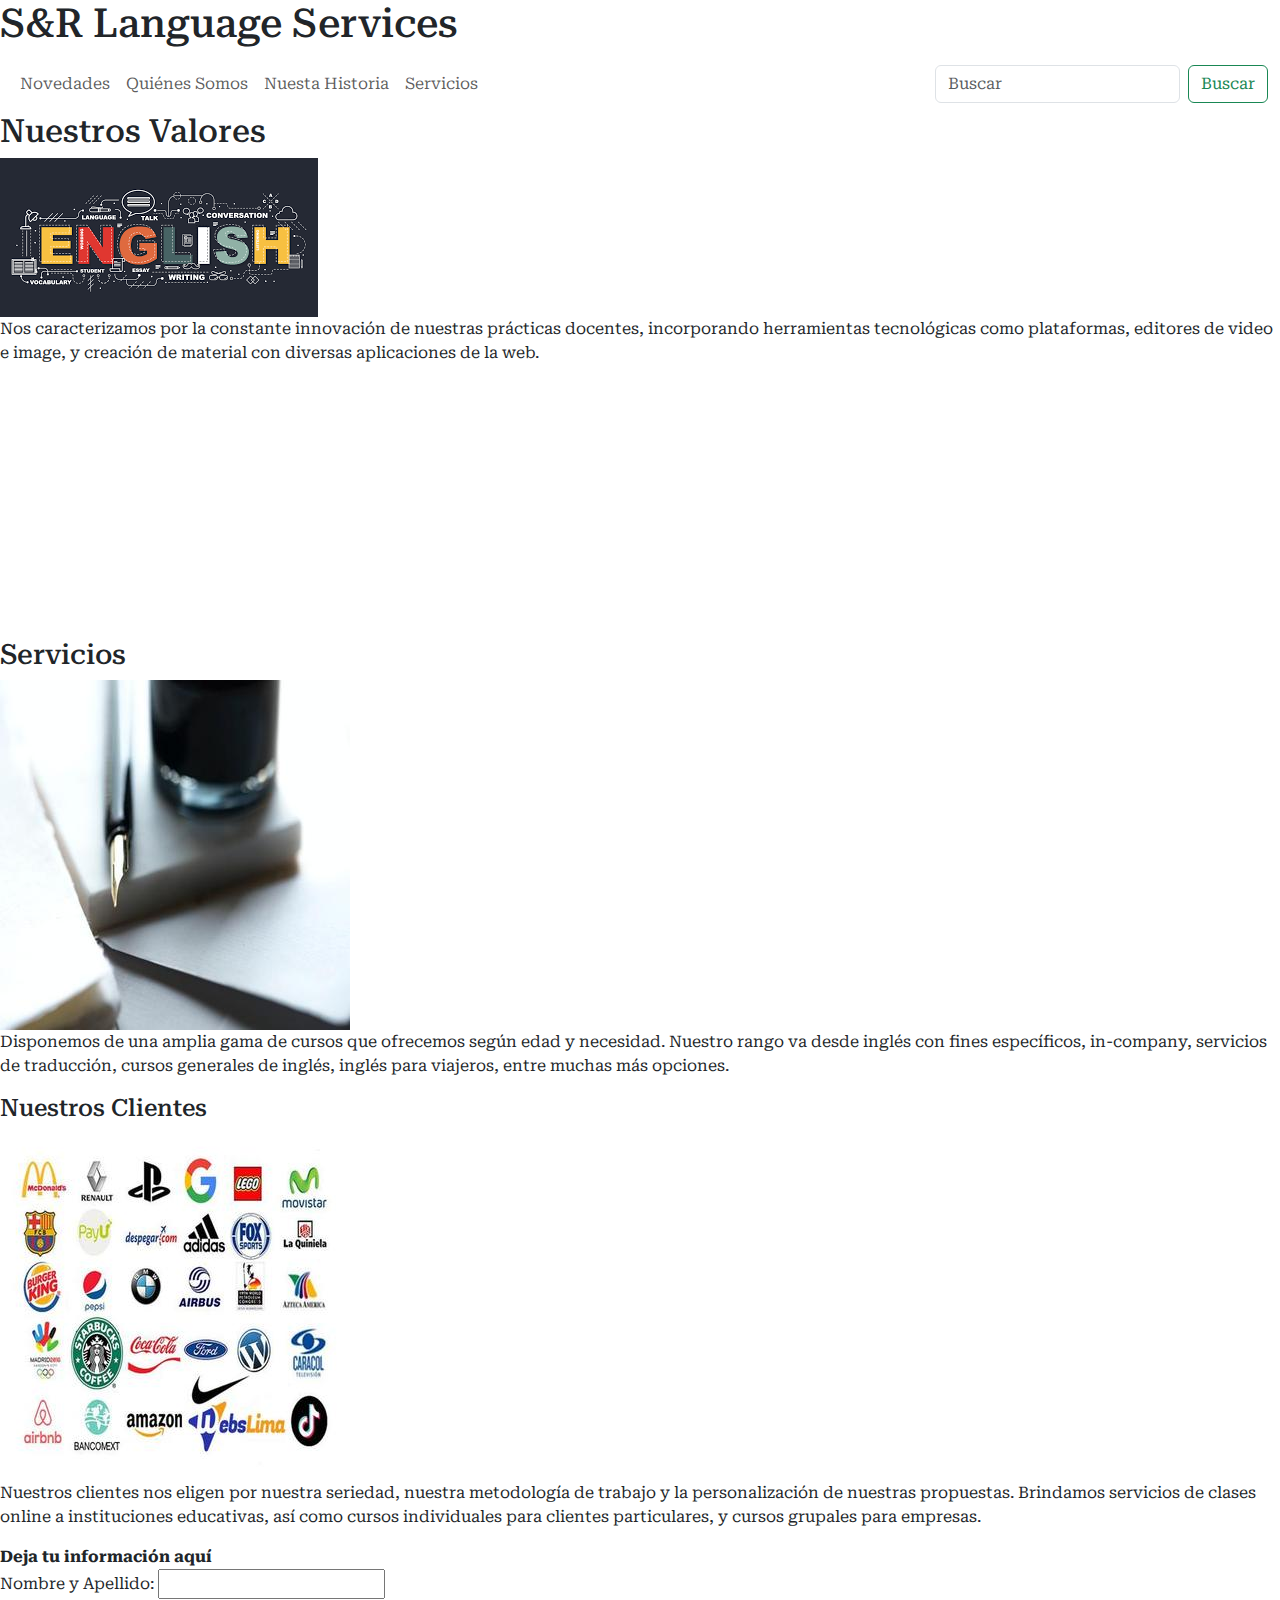
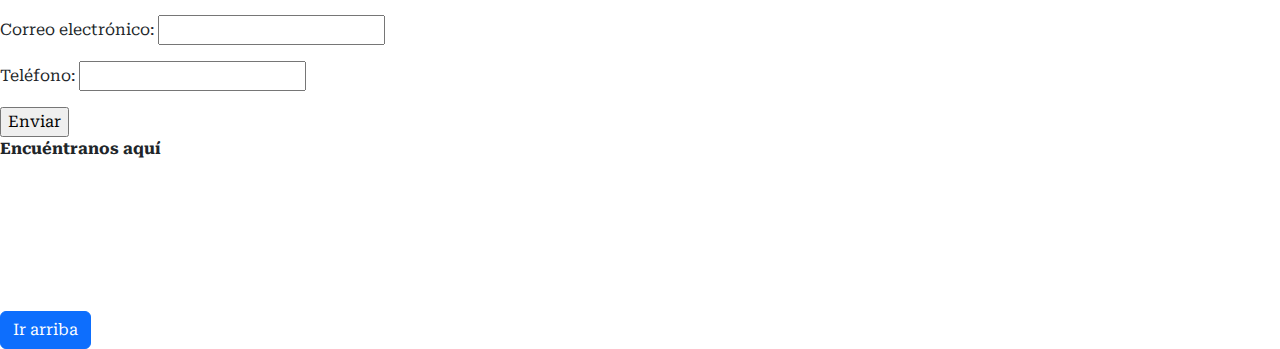
==== index.html @ 3f5acf0b "parte3fea" ====
<!DOCTYPE html>
<!DOCTYPE html>
<html lang="en">
<head>
    <meta charset="UTF-8">
    <meta http-equiv="X-UA-Compatible" content="IE=edge">
    <meta name="viewport" content="width=device-width, initial-scale=1.0">
    <link rel="preconnect" href="https://fonts.googleapis.com">
    <link rel="preconnect" href="https://fonts.gstatic.com" crossorigin>
    <link href="https://fonts.googleapis.com/css2?family=Roboto+Serif:ital,opsz,wght@0,8..144,300;0,8..144,500;1,8..144,700&display=swap" rel="stylesheet">
    <link rel="stylesheet" href="./css/style.css">
    <link rel="shortcut icon" href="./assets/img/favicon.png">
    <title>S&R English</title>
    

</head>
<body> 
    <header>
        <h1 id="arriba">S&R Language Services</h1>
        <nav class="navbar navbar-expand-lg">
          <div class="container-fluid">
            <div class="collapse navbar-collapse justify-content " id="navbarSupportedContent">
              <ul class="navbar-nav me-auto mb-2 mb-lg-0">
                <li class="nav-item">
                <a class="nav-link" href="./novedades.html">Novedades</a>
                </li>
                <li class="nav-item">
                <a class="nav-link" href="./quienessomos.html">Quiénes Somos</a>
                </li>
                <li class="nav-item">
                <a class="nav-link" href="./nuestrahistoria.html">Nuesta Historia</a>
                </li>
                <li class="nav-item">
                <a class="nav-link" href="./servicios.html">Servicios</a>
                </li>
              </ul>
              <form class="d-flex" role="search">
                <input class="form-control me-2" type="buscar" placeholder="Buscar" aria-label="Buscar">
                <button class="btn btn-outline-success" type="submit">Buscar</button>
              </form>
            </div>
          </div>
        </nav>
    </header>
<main>
    <div class="embed-responsive embed-responsive-21by9">
        <h2>Nuestros Valores</h2>
        <img src="./assets/img/img0.0.png" alt="letras ingles" class="img-fluid">
        <p>Nos caracterizamos por la constante innovación de nuestras prácticas docentes, incorporando herramientas tecnológicas como plataformas, editores de video e image, y creación de material con diversas aplicaciones de la web.</p>
        <iframe class="embed-responsive-item" width="350" height="250" src="https://www.youtube.com/embed/4sHX3MiPGFc" title="YouTube video player" frameborder="0" allow="accelerometer; autoplay; clipboard-write; encrypted-media; gyroscope; picture-in-picture; web-share" allowfullscreen> </iframe>
    </div>
    <div>
        <h3>Servicios</h3>
        <img src="./assets/img/img7.jpg" alt="papel y lapiz" class="img-fluid">
        <p>Disponemos de una amplia gama de cursos que ofrecemos según edad y necesidad. Nuestro rango va desde inglés con fines específicos, in-company, servicios de traducción, cursos generales de inglés, inglés para viajeros, entre muchas más opciones.</p>
    </div>
    <div>
        <h4>Nuestros Clientes</h4>
        <img src="./assets/img/img10.jpg" alt="logo empresas" class="img-fluid">
        <p>Nuestros clientes nos eligen por nuestra seriedad, nuestra metodología de trabajo y la personalización de nuestras propuestas. Brindamos servicios de clases online a instituciones educativas, así como cursos individuales para clientes particulares, y cursos grupales para empresas.</p>
    </div>
</main>
<footer>
  <form action="mailto:rocio.draco@gmail.com" method="post" enctype="text/plain">
    <b>Deja tu información aquí</b>
      <p class="font-color">Nombre y Apellido: <input type="text" name="Nombre completo"></p>
      <p class="font-color">Correo electrónico: <input type="text" name="Correo"></p>
      <p class="font-color">Teléfono: <input type="text" name="teléfono"></p>
        <input type="submit" value="Enviar">
  </form>
    <div>
      <b>Encuéntranos aquí</b>    
      <iframe style="display: block;" src="https://www.google.com/maps/embed?pb=!1m16!1m12!1m3!1d4170.838942473077!2d-65.77866810707789!3d-28.47221215874416!2m3!1f0!2f0!3f0!3m2!1i1024!2i768!4f13.1!2m1!1sgoogle%20maps!5e0!3m2!1sen!2sar!4v1674515989685!5m2!1sen!2sar" width="35%" height="auto" style="border: 1;" allowfullscreen="" loading="lazy" referrerpolicy="no-referrer-when-downgrade"></iframe>
    </div>


    <a class="btn btn-primary text-center" href="#arriba" role="button">Ir arriba</a>
</footer>

</body>
</html>
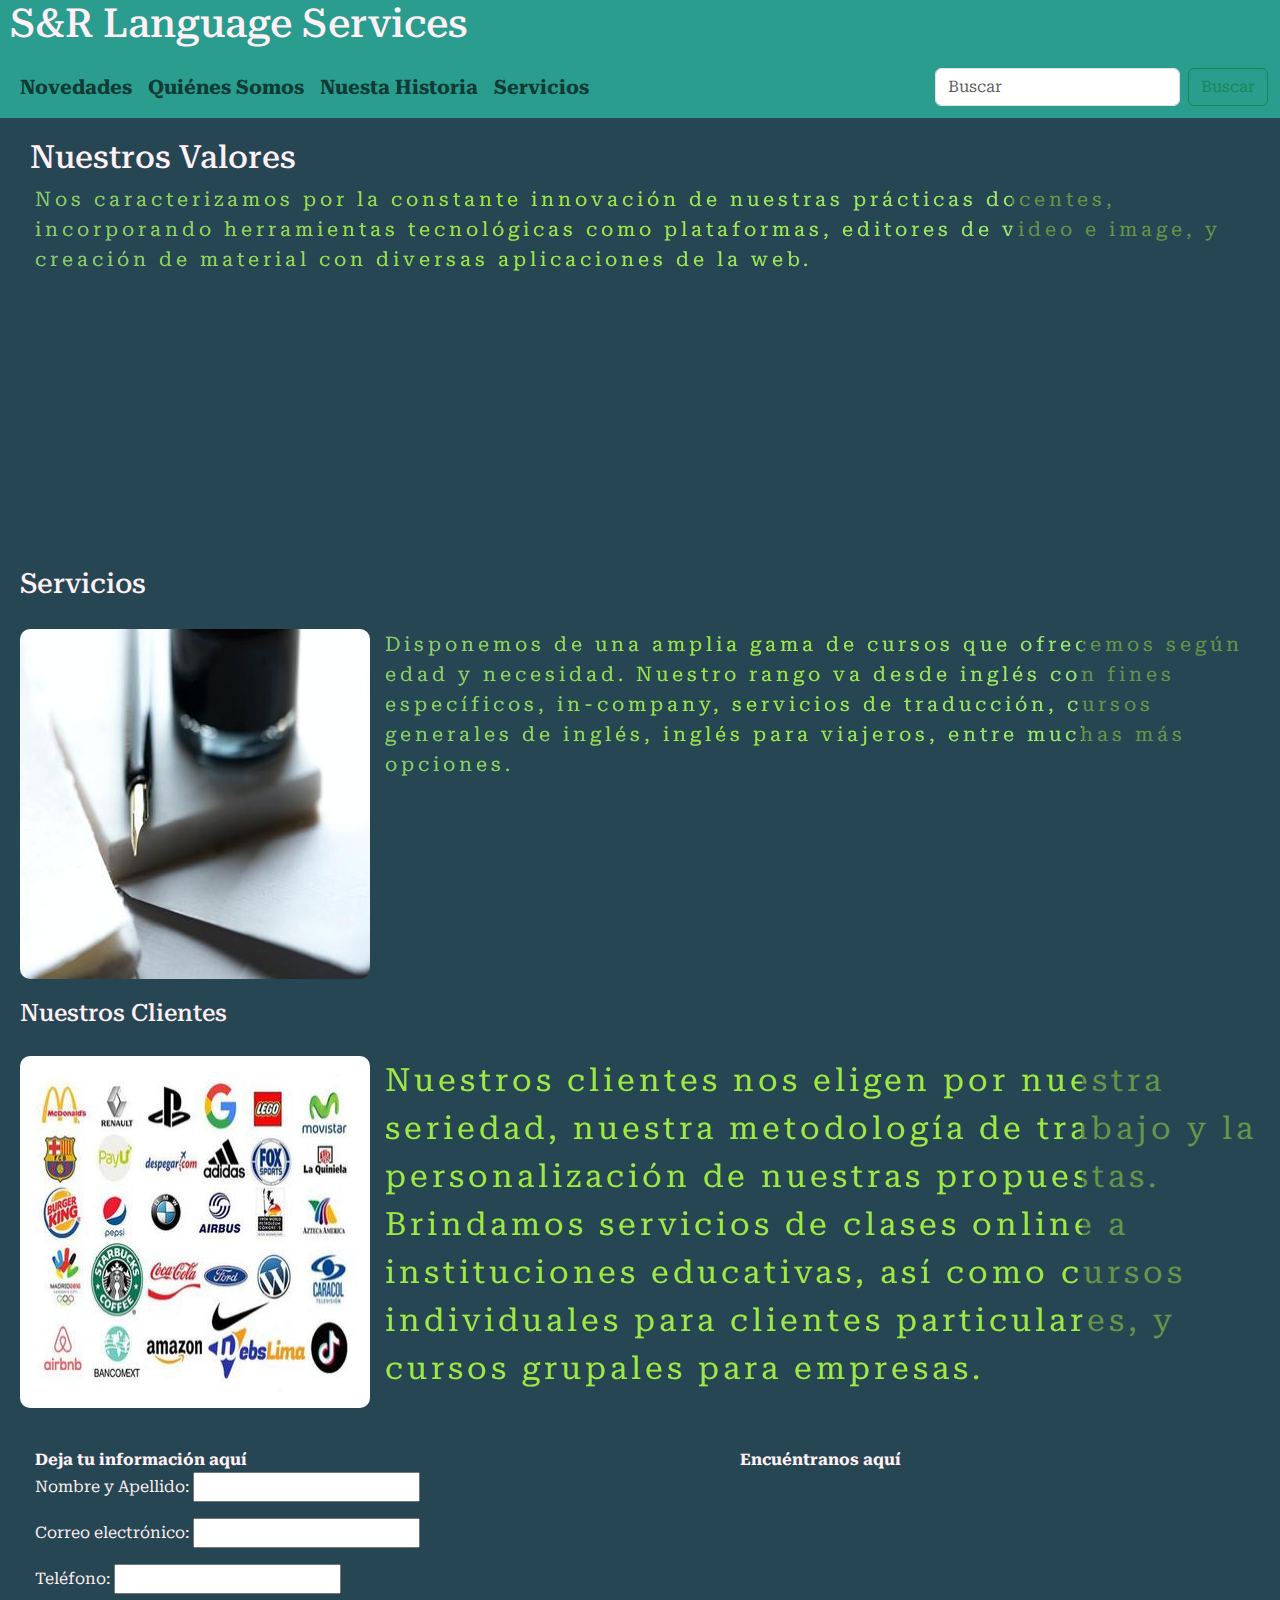
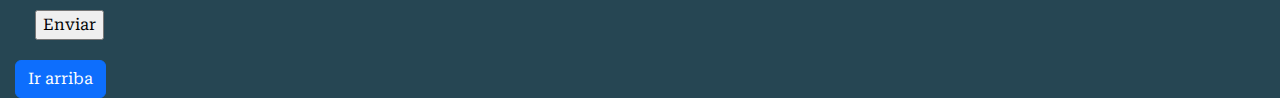
==== commit 766ef136: "version5" ====
--- a/index.html
+++ b/index.html
@@ -14,9 +14,9 @@
     
 
 </head>
-<body> 
+<body class="bgrnd"> 
     <header>
-        <h1 id="arriba">S&R Language Services</h1>
+        <h1 id="arriba" class="txtcolr">S&R Language Services</h1>
         <nav class="navbar navbar-expand-lg">
           <div class="container-fluid">
             <div class="collapse navbar-collapse justify-content " id="navbarSupportedContent">
@@ -43,24 +43,24 @@
         </nav>
     </header>
 <main>
-    <div class="embed-responsive embed-responsive-21by9">
-        <h2>Nuestros Valores</h2>
-        <img src="./assets/img/img0.0.png" alt="letras ingles" class="img-fluid">
-        <p>Nos caracterizamos por la constante innovación de nuestras prácticas docentes, incorporando herramientas tecnológicas como plataformas, editores de video e image, y creación de material con diversas aplicaciones de la web.</p>
+    <div class="embed-responsive embed-responsive-21by9 align">
+        <h2 class="txtcolr">Nuestros Valores</h2>
+        <p class="txtcolr2 animation2">Nos caracterizamos por la constante innovación de nuestras prácticas docentes, incorporando herramientas tecnológicas como plataformas, editores de video e image, y creación de material con diversas aplicaciones de la web.</p>
         <iframe class="embed-responsive-item" width="350" height="250" src="https://www.youtube.com/embed/4sHX3MiPGFc" title="YouTube video player" frameborder="0" allow="accelerometer; autoplay; clipboard-write; encrypted-media; gyroscope; picture-in-picture; web-share" allowfullscreen> </iframe>
     </div>
-    <div>
-        <h3>Servicios</h3>
-        <img src="./assets/img/img7.jpg" alt="papel y lapiz" class="img-fluid">
-        <p>Disponemos de una amplia gama de cursos que ofrecemos según edad y necesidad. Nuestro rango va desde inglés con fines específicos, in-company, servicios de traducción, cursos generales de inglés, inglés para viajeros, entre muchas más opciones.</p>
+        <h3 class="txtcolr" style="padding-left: 20px;">Servicios</h3>
+      <div class="align2">
+        <img src="./assets/img/img7.jpg" alt="papel y lapiz" class="img-fluid" style="border-radius: 10px;">
+        <p class="txtcolr2 animation2">Disponemos de una amplia gama de cursos que ofrecemos según edad y necesidad. Nuestro rango va desde inglés con fines específicos, in-company, servicios de traducción, cursos generales de inglés, inglés para viajeros, entre muchas más opciones.</p>
     </div>
-    <div>
-        <h4>Nuestros Clientes</h4>
-        <img src="./assets/img/img10.jpg" alt="logo empresas" class="img-fluid">
-        <p>Nuestros clientes nos eligen por nuestra seriedad, nuestra metodología de trabajo y la personalización de nuestras propuestas. Brindamos servicios de clases online a instituciones educativas, así como cursos individuales para clientes particulares, y cursos grupales para empresas.</p>
+        <h4 class="txtcolr" style="padding-left: 20px;">Nuestros Clientes</h4>
+    <div class="align2">    
+        <img src="./assets/img/img10.jpg" alt="logo empresas" class="img-fluid" style="border-radius: 10px;">
+        <p class="txtcolr2 animation">Nuestros clientes nos eligen por nuestra seriedad, nuestra metodología de trabajo y la personalización de nuestras propuestas. Brindamos servicios de clases online a instituciones educativas, así como cursos individuales para clientes particulares, y cursos grupales para empresas.</p>
     </div>
 </main>
-<footer>
+<footer class="txtcolr2">
+  <div class=" align2">
   <form action="mailto:rocio.draco@gmail.com" method="post" enctype="text/plain">
     <b>Deja tu información aquí</b>
       <p class="font-color">Nombre y Apellido: <input type="text" name="Nombre completo"></p>
@@ -68,10 +68,11 @@
       <p class="font-color">Teléfono: <input type="text" name="teléfono"></p>
         <input type="submit" value="Enviar">
   </form>
-    <div>
+    <div style="padding-left: 20rem;">
       <b>Encuéntranos aquí</b>    
-      <iframe style="display: block;" src="https://www.google.com/maps/embed?pb=!1m16!1m12!1m3!1d4170.838942473077!2d-65.77866810707789!3d-28.47221215874416!2m3!1f0!2f0!3f0!3m2!1i1024!2i768!4f13.1!2m1!1sgoogle%20maps!5e0!3m2!1sen!2sar!4v1674515989685!5m2!1sen!2sar" width="35%" height="auto" style="border: 1;" allowfullscreen="" loading="lazy" referrerpolicy="no-referrer-when-downgrade"></iframe>
+      <iframe style="display: block;" src="https://www.google.com/maps/embed?pb=!1m16!1m12!1m3!1d4170.838942473077!2d-65.77866810707789!3d-28.47221215874416!2m3!1f0!2f0!3f0!3m2!1i1024!2i768!4f13.1!2m1!1sgoogle%20maps!5e0!3m2!1sen!2sar!4v1674515989685!5m2!1sen!2sar" width="90%" height="auto" style="border: 1;" allowfullscreen="" loading="lazy" referrerpolicy="no-referrer-when-downgrade"></iframe>
     </div>
+  </div>
 
 
     <a class="btn btn-primary text-center" href="#arriba" role="button">Ir arriba</a>
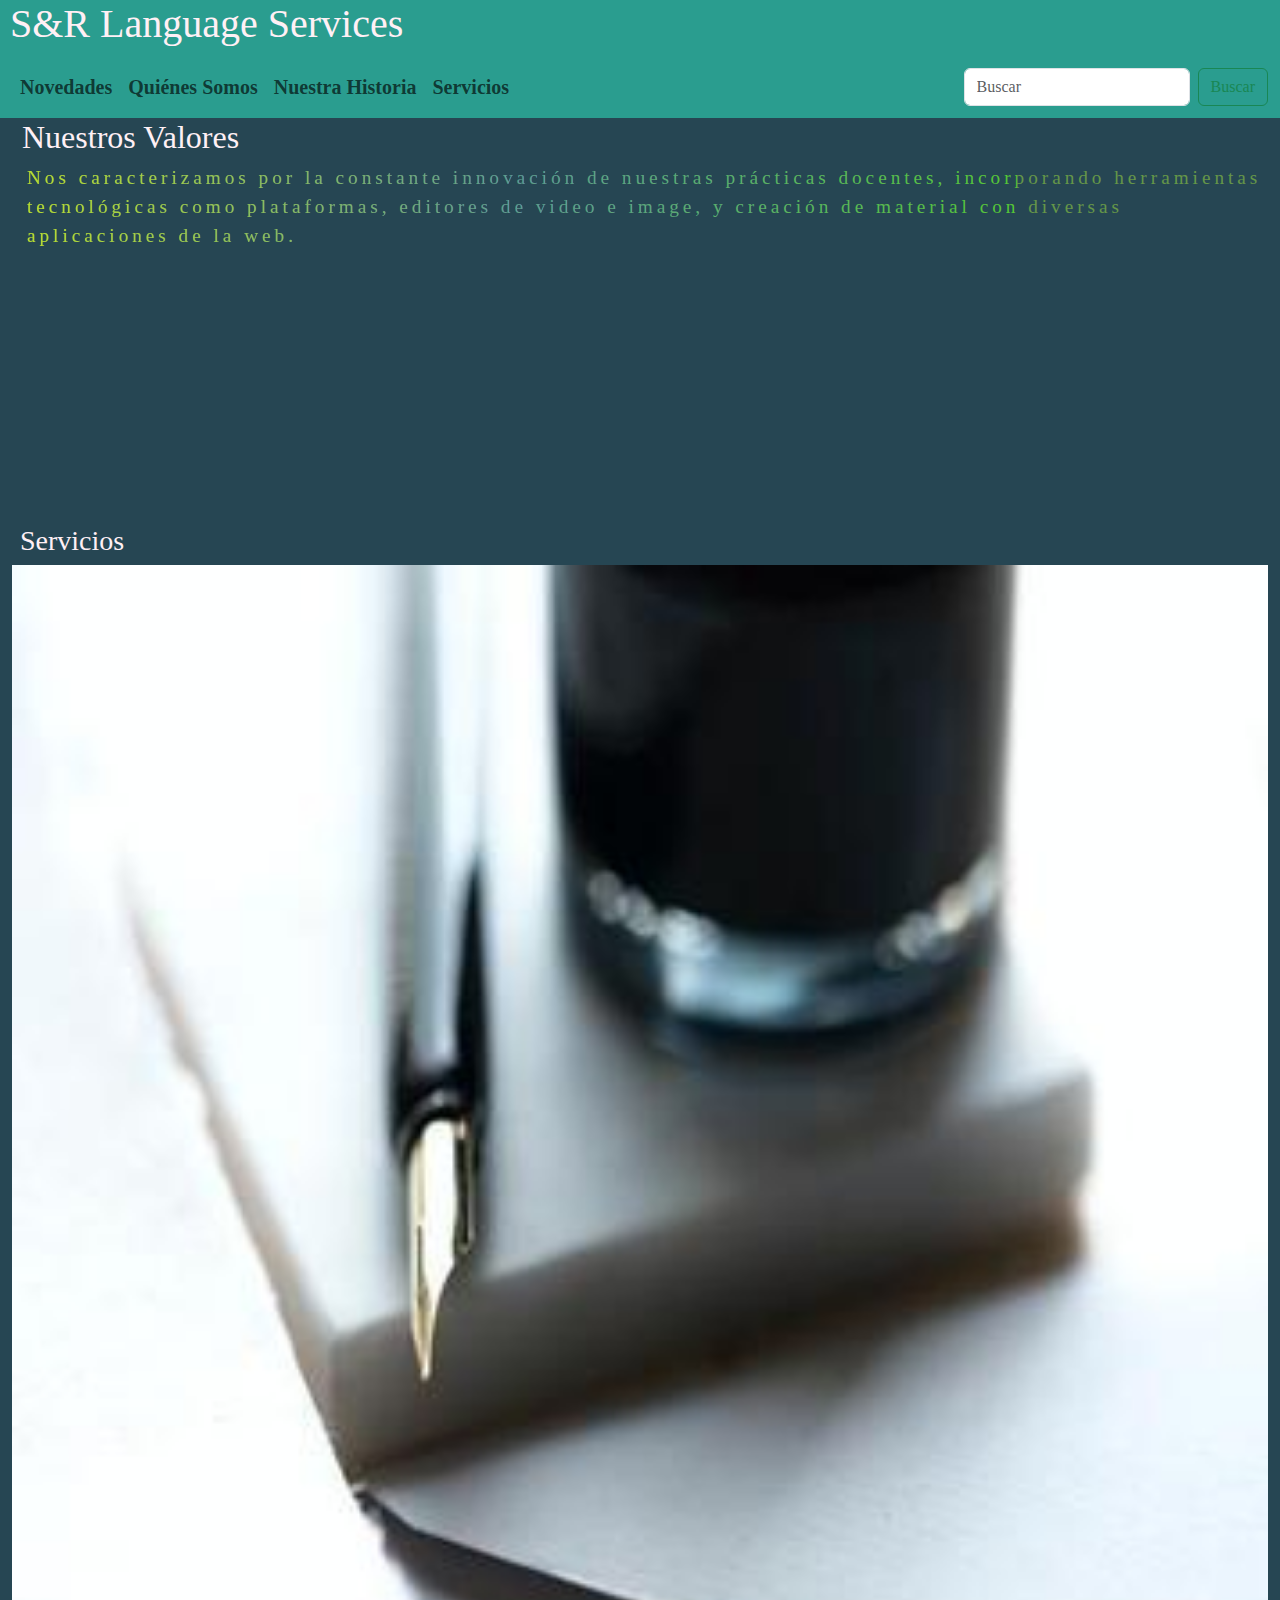
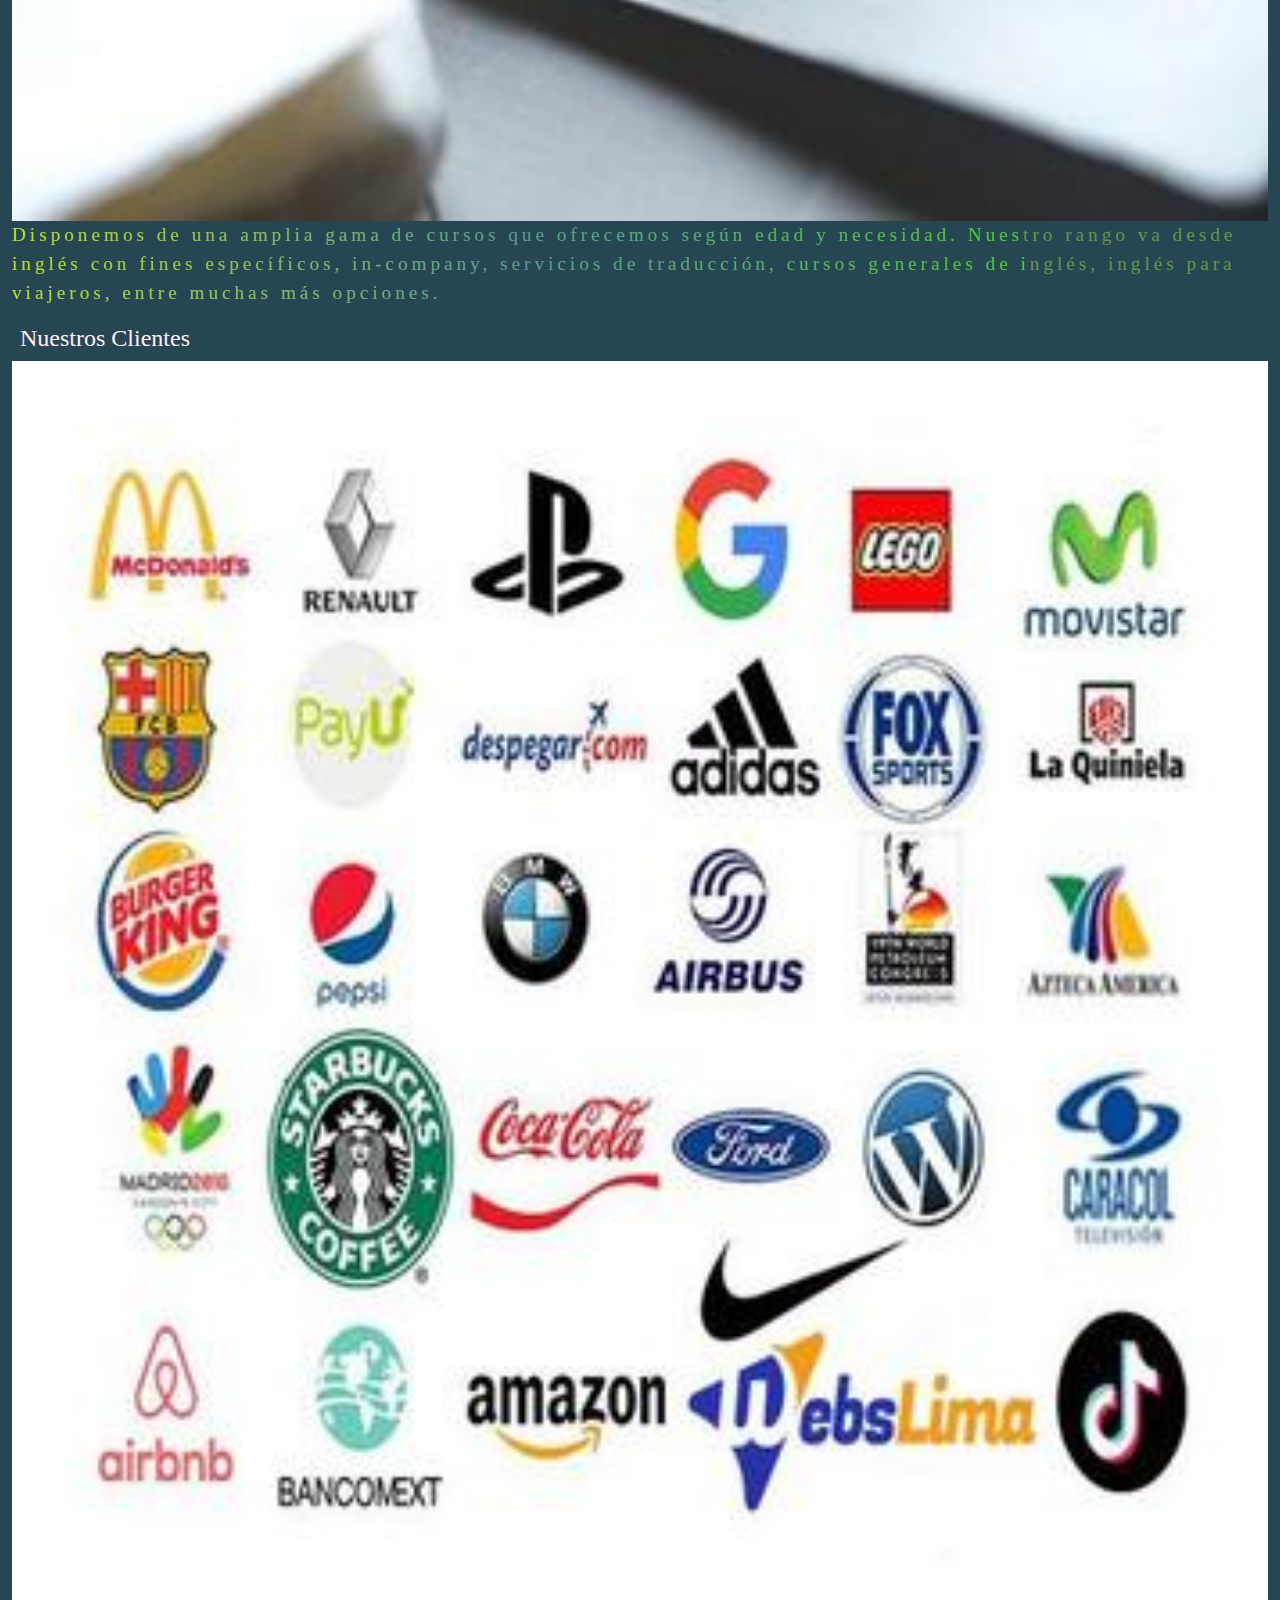
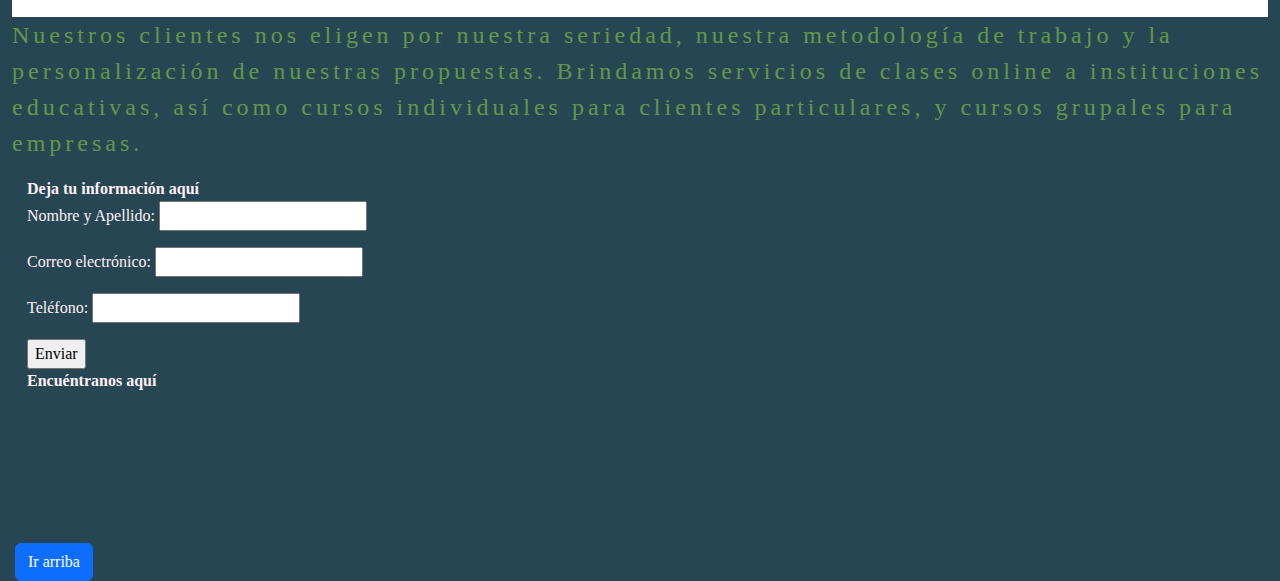
==== commit cee5b53b: "versionfinal" ====
--- a/index.html
+++ b/index.html
@@ -1,81 +1,101 @@
-<!DOCTYPE html>
 <!DOCTYPE html>
 <html lang="en">
 <head>
     <meta charset="UTF-8">
     <meta http-equiv="X-UA-Compatible" content="IE=edge">
     <meta name="viewport" content="width=device-width, initial-scale=1.0">
-    <link rel="preconnect" href="https://fonts.googleapis.com">
-    <link rel="preconnect" href="https://fonts.gstatic.com" crossorigin>
-    <link href="https://fonts.googleapis.com/css2?family=Roboto+Serif:ital,opsz,wght@0,8..144,300;0,8..144,500;1,8..144,700&display=swap" rel="stylesheet">
     <link rel="stylesheet" href="./css/style.css">
     <link rel="shortcut icon" href="./assets/img/favicon.png">
     <title>S&R English</title>
     
 
 </head>
-<body class="bgrnd"> 
+<body class="fondo"> 
     <header>
         <h1 id="arriba" class="txtcolr">S&R Language Services</h1>
-        <nav class="navbar navbar-expand-lg">
-          <div class="container-fluid">
-            <div class="collapse navbar-collapse justify-content " id="navbarSupportedContent">
-              <ul class="navbar-nav me-auto mb-2 mb-lg-0">
-                <li class="nav-item">
-                <a class="nav-link" href="./novedades.html">Novedades</a>
-                </li>
-                <li class="nav-item">
-                <a class="nav-link" href="./quienessomos.html">Quiénes Somos</a>
-                </li>
-                <li class="nav-item">
-                <a class="nav-link" href="./nuestrahistoria.html">Nuesta Historia</a>
-                </li>
-                <li class="nav-item">
-                <a class="nav-link" href="./servicios.html">Servicios</a>
-                </li>
-              </ul>
-              <form class="d-flex" role="search">
-                <input class="form-control me-2" type="buscar" placeholder="Buscar" aria-label="Buscar">
-                <button class="btn btn-outline-success" type="submit">Buscar</button>
-              </form>
+          <nav class="navbar navbar-expand-lg">
+            <div class="container-fluid">
+                <div class="collapse navbar-collapse justify-content " id="navbarSupportedContent">
+                 <ul class="navbar-nav me-auto mb-2 mb-lg-0">
+                   <li class="nav-item">
+                   <a class="nav-link" href="./novedades.html">Novedades</a>
+                   </li>
+                   <li class="nav-item">
+                    <a class="nav-link" href="./quienessomos.html">Quiénes Somos</a>
+                    </li>
+                    <li class="nav-item">
+                    <a class="nav-link" href="./nuestrahistoria.html">Nuestra Historia</a>
+                    </li>
+                    <li class="nav-item">
+                    <a class="nav-link" href="./servicios.html">Servicios</a>
+                    </li>
+                  </ul>
+                  <form class="d-flex" role="search">
+                   <input class="form-control me-2" type="buscar" placeholder="Buscar" aria-label="Buscar">
+                   <button class="btn btn-outline-success" type="submit">Buscar</button>
+                  </form>
+                </div>
+              </div>
             </div>
           </div>
         </nav>
     </header>
 <main>
-    <div class="embed-responsive embed-responsive-21by9 align">
-        <h2 class="txtcolr">Nuestros Valores</h2>
-        <p class="txtcolr2 animation2">Nos caracterizamos por la constante innovación de nuestras prácticas docentes, incorporando herramientas tecnológicas como plataformas, editores de video e image, y creación de material con diversas aplicaciones de la web.</p>
-        <iframe class="embed-responsive-item" width="350" height="250" src="https://www.youtube.com/embed/4sHX3MiPGFc" title="YouTube video player" frameborder="0" allow="accelerometer; autoplay; clipboard-write; encrypted-media; gyroscope; picture-in-picture; web-share" allowfullscreen> </iframe>
+  <div class="container-fluid">
+    <div class="col-12">
+      <div class="row">
+        <div class="embed-responsive embed-responsive-21by9 align">
+          <h2 class="txtcolr">Nuestros Valores</h2>
+            <p class="txtcolr2 animation2">Nos caracterizamos por la constante innovación de nuestras prácticas docentes, incorporando herramientas tecnológicas como plataformas, editores de video e image, y creación de material con diversas aplicaciones de la web.</p>
+              <iframe class="embed-responsive-item" width="350" height="250" src="https://www.youtube.com/embed/4sHX3MiPGFc" title="YouTube video player" frameborder="0" allow="accelerometer; autoplay; clipboard-write; encrypted-media; gyroscope; picture-in-picture; web-share" allowfullscreen> </iframe>
+        </div>
+      </div>
     </div>
+  </div>
+  <div class="container-fluid">
+    <div class="col-12">
+      <div class="row">
         <h3 class="txtcolr" style="padding-left: 20px;">Servicios</h3>
-      <div class="align2">
-        <img src="./assets/img/img7.jpg" alt="papel y lapiz" class="img-fluid" style="border-radius: 10px;">
-        <p class="txtcolr2 animation2">Disponemos de una amplia gama de cursos que ofrecemos según edad y necesidad. Nuestro rango va desde inglés con fines específicos, in-company, servicios de traducción, cursos generales de inglés, inglés para viajeros, entre muchas más opciones.</p>
+          <img src="./assets/img/img7.jpg" alt="papel y lapiz" class="img-fluid" style="border-radius: 10px;">
+            <p class="txtcolr2 animation2">Disponemos de una amplia gama de cursos que ofrecemos según edad y necesidad. Nuestro rango va desde inglés con fines específicos, in-company, servicios de traducción, cursos generales de inglés, inglés para viajeros, entre muchas más opciones.</p>
+      </div>
     </div>
+  </div>
+  <div class="container-fluid">
+    <div class="col-12">
+      <div class="row">
         <h4 class="txtcolr" style="padding-left: 20px;">Nuestros Clientes</h4>
-    <div class="align2">    
-        <img src="./assets/img/img10.jpg" alt="logo empresas" class="img-fluid" style="border-radius: 10px;">
-        <p class="txtcolr2 animation">Nuestros clientes nos eligen por nuestra seriedad, nuestra metodología de trabajo y la personalización de nuestras propuestas. Brindamos servicios de clases online a instituciones educativas, así como cursos individuales para clientes particulares, y cursos grupales para empresas.</p>
+          <img src="./assets/img/img10.jpg" alt="logo empresas" class="img-fluid" style="border-radius: 10px;">
+            <p class="txtcolr2 animation">Nuestros clientes nos eligen por nuestra seriedad, nuestra metodología de trabajo y la personalización de nuestras propuestas. Brindamos servicios de clases online a instituciones educativas, así como cursos individuales para clientes particulares, y cursos grupales para empresas.</p>
+      </div>
     </div>
+  </div>
 </main>
 <footer class="txtcolr2">
-  <div class=" align2">
-  <form action="mailto:rocio.draco@gmail.com" method="post" enctype="text/plain">
-    <b>Deja tu información aquí</b>
-      <p class="font-color">Nombre y Apellido: <input type="text" name="Nombre completo"></p>
-      <p class="font-color">Correo electrónico: <input type="text" name="Correo"></p>
-      <p class="font-color">Teléfono: <input type="text" name="teléfono"></p>
-        <input type="submit" value="Enviar">
-  </form>
-    <div style="padding-left: 20rem;">
-      <b>Encuéntranos aquí</b>    
-      <iframe style="display: block;" src="https://www.google.com/maps/embed?pb=!1m16!1m12!1m3!1d4170.838942473077!2d-65.77866810707789!3d-28.47221215874416!2m3!1f0!2f0!3f0!3m2!1i1024!2i768!4f13.1!2m1!1sgoogle%20maps!5e0!3m2!1sen!2sar!4v1674515989685!5m2!1sen!2sar" width="90%" height="auto" style="border: 1;" allowfullscreen="" loading="lazy" referrerpolicy="no-referrer-when-downgrade"></iframe>
+  <div class="container-fluid">
+    <div class="col-12">
+      <div class="row">
+        <form action="mailto:rocio.draco@gmail.com" method="post" enctype="text/plain">
+          <b>Deja tu información aquí</b>
+          <p class="font-color">Nombre y Apellido: <input type="text" name="Nombre completo"></p>
+          <p class="font-color">Correo electrónico: <input type="text" name="Correo"></p>
+          <p class="font-color">Teléfono: <input type="text" name="teléfono"></p>
+            <input type="submit" value="Enviar">
+        </form>
+      </div>
     </div>
   </div>
-
-
-    <a class="btn btn-primary text-center" href="#arriba" role="button">Ir arriba</a>
+  <div class="container-fluid">
+    <div class="col-12">
+      <div class="row">
+        <b>Encuéntranos aquí</b>    
+          <iframe style="display: block;" src="https://www.google.com/maps/embed?pb=!1m16!1m12!1m3!1d4170.838942473077!2d-65.77866810707789!3d-28.47221215874416!2m3!1f0!2f0!3f0!3m2!1i1024!2i768!4f13.1!2m1!1sgoogle%20maps!5e0!3m2!1sen!2sar!4v1674515989685!5m2!1sen!2sar" width="90%" height="auto" style="border: 1;" allowfullscreen="" loading="lazy" referrerpolicy="no-referrer-when-downgrade"></iframe>
+        </div>
+    </div>
+  </div>
+    <div>
+      <a class="btn btn-primary text-center" href="#arriba" role="button">Ir arriba</a>
+    </div>  
 </footer>
 
 </body>
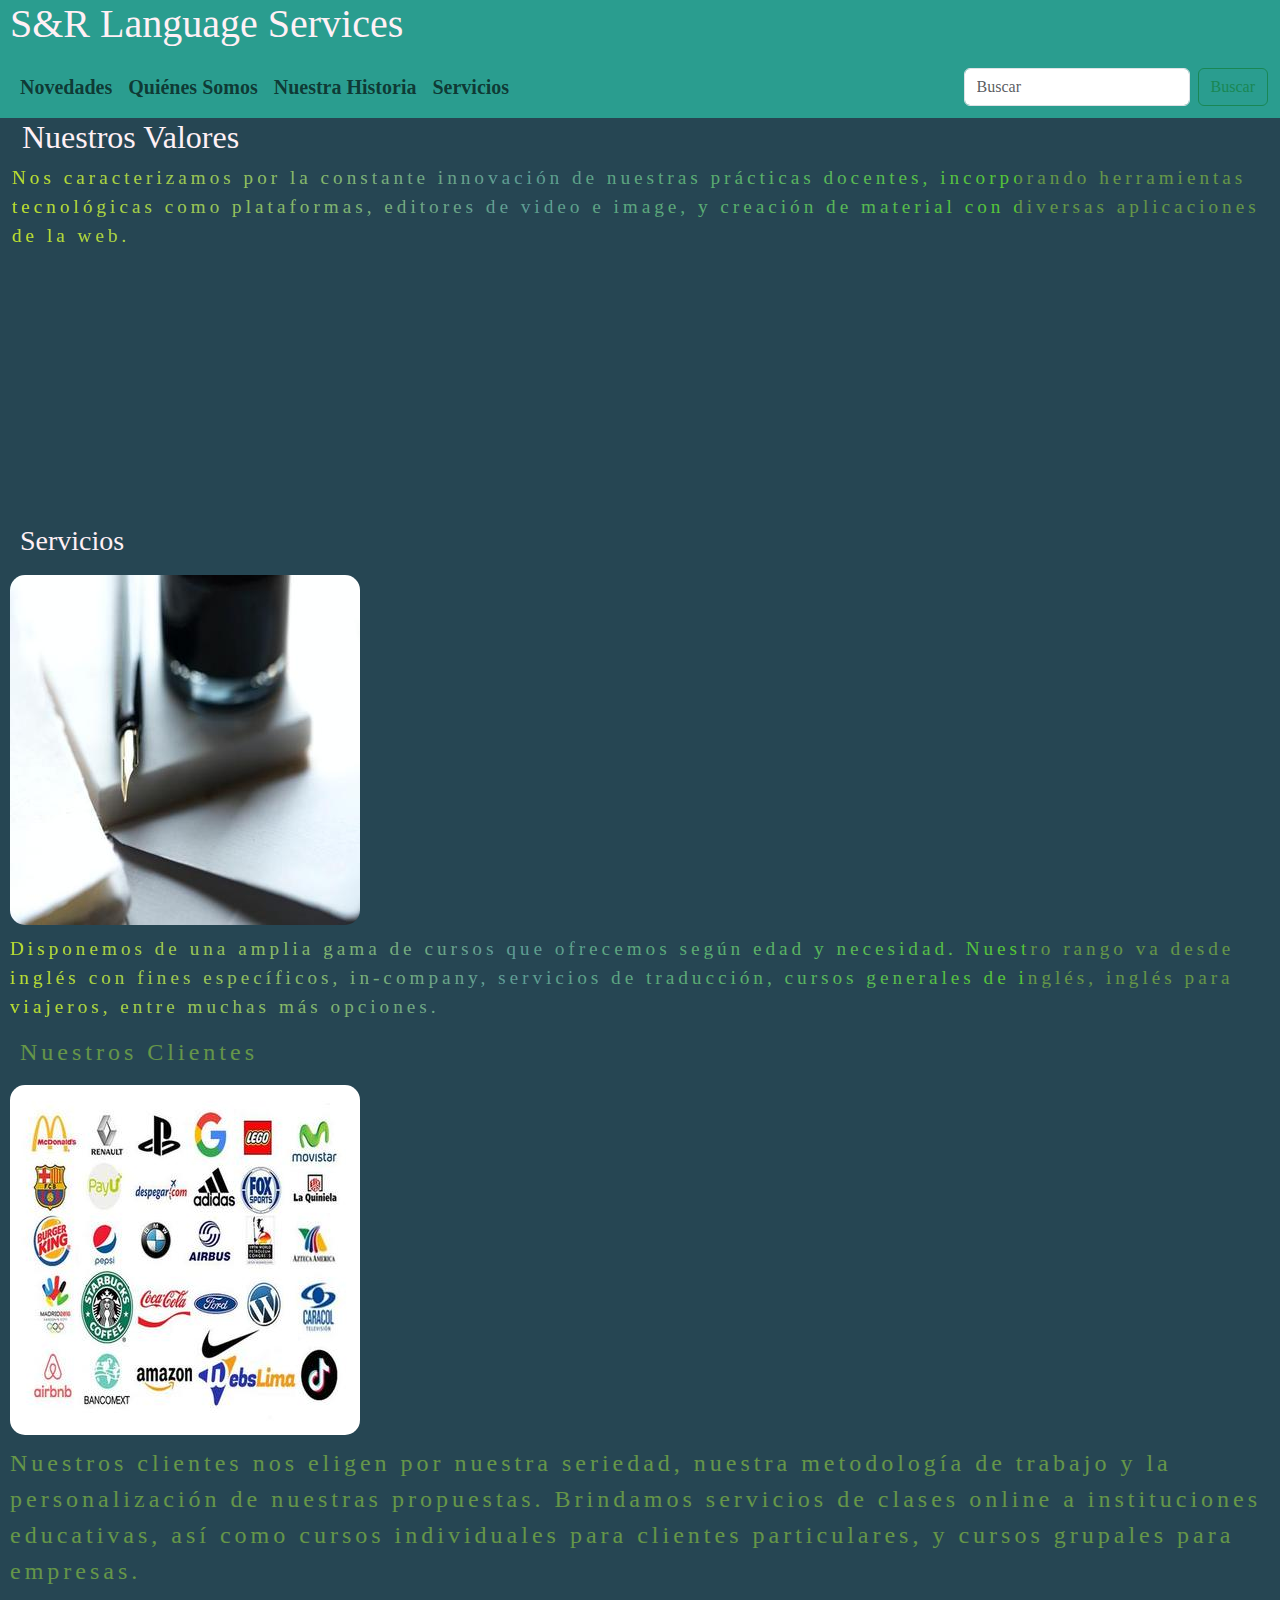
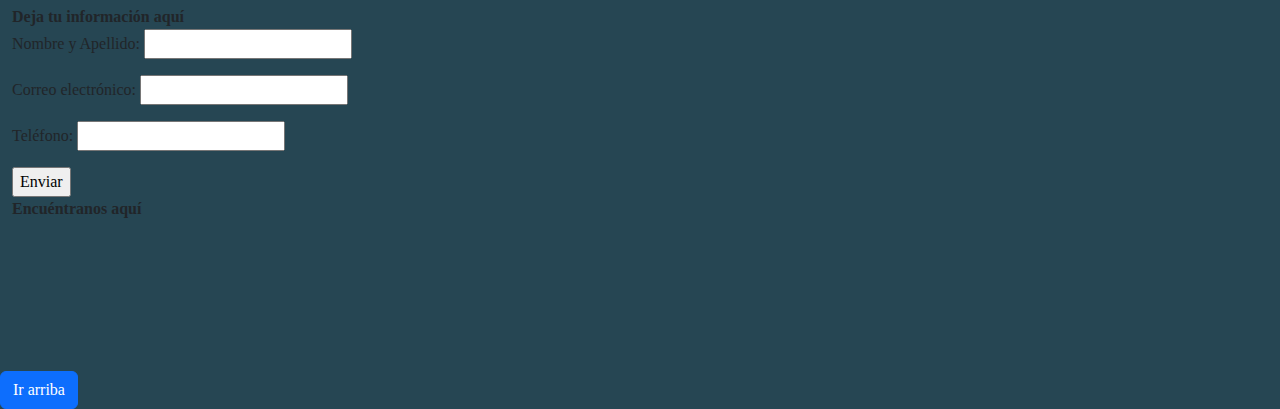
==== commit 9372e6c7: "finalversion3" ====
--- a/index.html
+++ b/index.html
@@ -52,23 +52,15 @@
       </div>
     </div>
   </div>
-  <div class="container-fluid">
-    <div class="col-12">
-      <div class="row">
-        <h3 class="txtcolr" style="padding-left: 20px;">Servicios</h3>
-          <img src="./assets/img/img7.jpg" alt="papel y lapiz" class="img-fluid" style="border-radius: 10px;">
-            <p class="txtcolr2 animation2">Disponemos de una amplia gama de cursos que ofrecemos según edad y necesidad. Nuestro rango va desde inglés con fines específicos, in-company, servicios de traducción, cursos generales de inglés, inglés para viajeros, entre muchas más opciones.</p>
-      </div>
-    </div>
+  <div>
+    <h3 class="txtcolr" style="padding-left: 20px;">Servicios</h3>
+      <img src="./assets/img/img7.jpg" alt="papel y lapiz" class="img-fluid" style="border-radius: 15px; margin: 10px">
+        <p class="txtcolr animation2">Disponemos de una amplia gama de cursos que ofrecemos según edad y necesidad. Nuestro rango va desde inglés con fines específicos, in-company, servicios de traducción, cursos generales de inglés, inglés para viajeros, entre muchas más opciones.</p>
   </div>
-  <div class="container-fluid">
-    <div class="col-12">
-      <div class="row">
-        <h4 class="txtcolr" style="padding-left: 20px;">Nuestros Clientes</h4>
-          <img src="./assets/img/img10.jpg" alt="logo empresas" class="img-fluid" style="border-radius: 10px;">
-            <p class="txtcolr2 animation">Nuestros clientes nos eligen por nuestra seriedad, nuestra metodología de trabajo y la personalización de nuestras propuestas. Brindamos servicios de clases online a instituciones educativas, así como cursos individuales para clientes particulares, y cursos grupales para empresas.</p>
-      </div>
-    </div>
+  <div>
+    <h4 class="animation" style="padding-left: 20px;">Nuestros Clientes</h4>
+      <img src="./assets/img/img10.jpg" alt="logo empresas" class="img-fluid" style="border-radius: 15px; margin: 10px;">
+        <p class="txtcolr animation">Nuestros clientes nos eligen por nuestra seriedad, nuestra metodología de trabajo y la personalización de nuestras propuestas. Brindamos servicios de clases online a instituciones educativas, así como cursos individuales para clientes particulares, y cursos grupales para empresas.</p>
   </div>
 </main>
 <footer class="txtcolr2">
